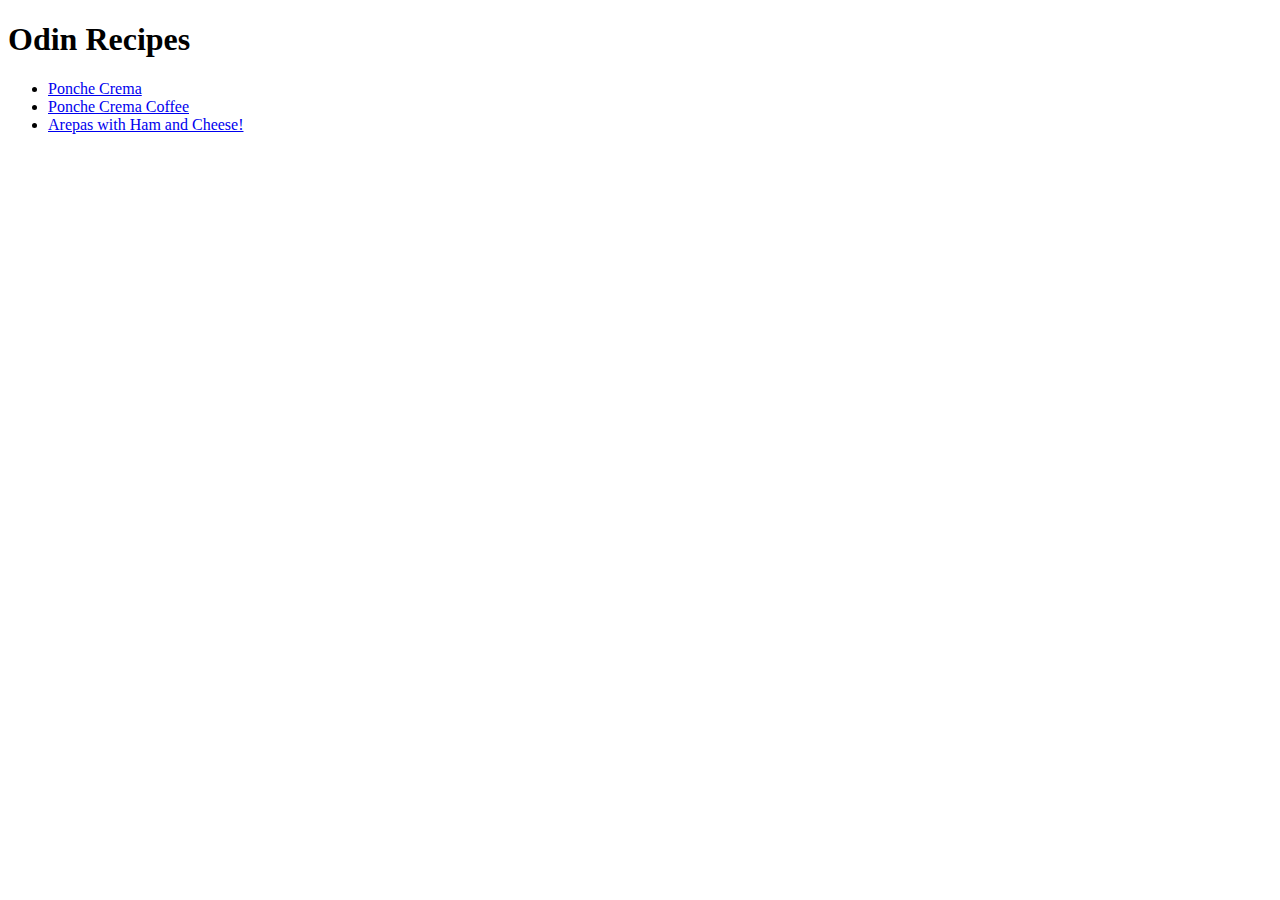
==== index.html @ 6958145a "Alchemy recipes 1.0 Home and Pages Index was build, pages for 3 recipes we're added.  On branch main" ====
<!DOCTYPE html>
<html lang="en">
<head>
    <meta charset="UTF-8">
    <meta name="viewport" content="width=device-width, initial-scale=1.0">
    <title>Alchemy</title>
</head>
<body>
    <h1>Odin Recipes</h1>
    <ul>
        <li><a href="recipes/ponche-crema.html">Ponche Crema</a></li>
        <li><a href="recipes/pc-espresso.html">Ponche Crema Coffee</a></li>
        <li><a href="recipes/arepas-jamon-queso.html">Arepas with Ham and Cheese!</a></li>
    </ul>
    
</body>
</html>
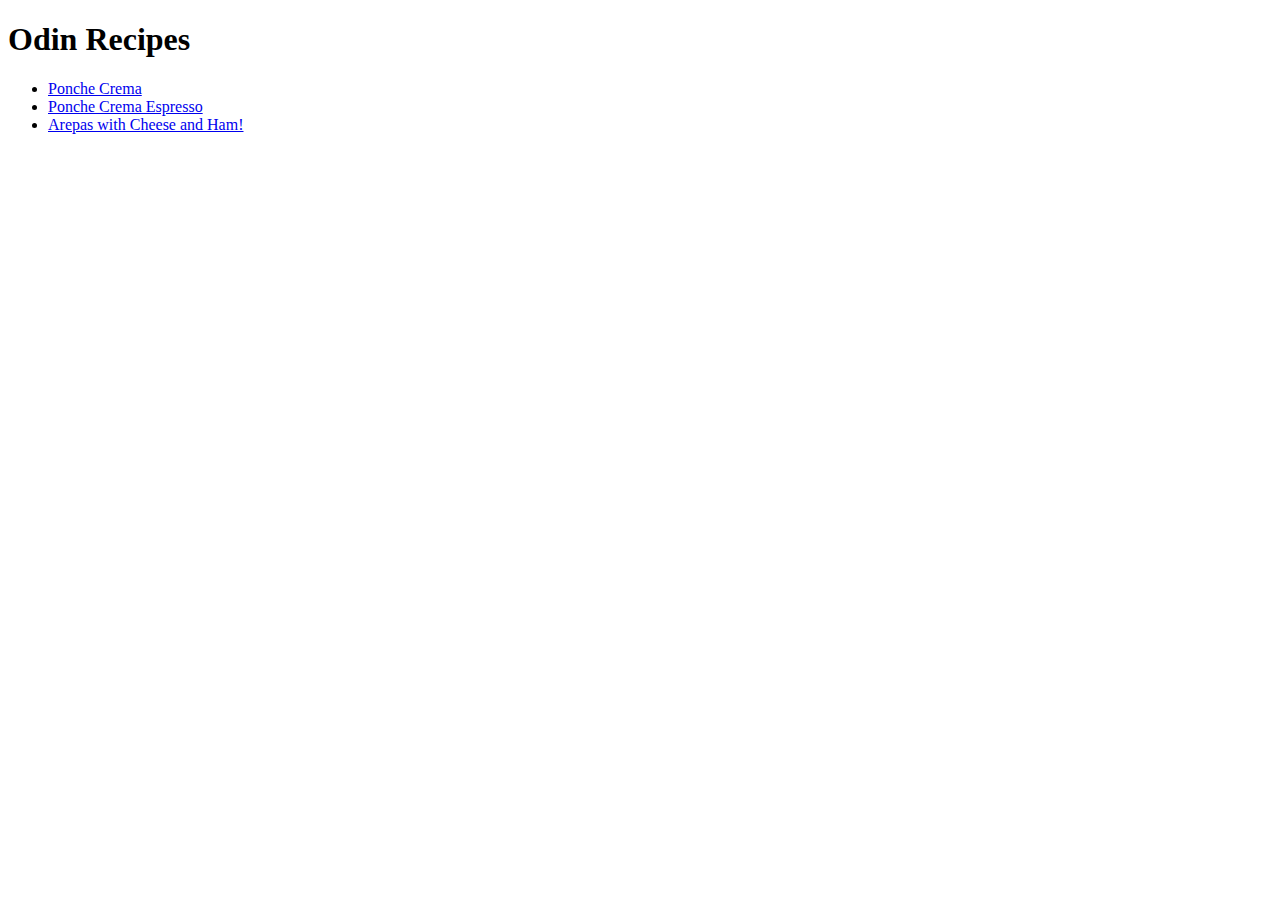
==== commit 43c5116a: "Odin-recipes 1.0  Changes to be committed: 	name changed from Ham and Cheese to Cheese and Ham" ====
--- a/index.html
+++ b/index.html
@@ -9,8 +9,8 @@
     <h1>Odin Recipes</h1>
     <ul>
         <li><a href="recipes/ponche-crema.html">Ponche Crema</a></li>
-        <li><a href="recipes/pc-espresso.html">Ponche Crema Coffee</a></li>
-        <li><a href="recipes/arepas-jamon-queso.html">Arepas with Ham and Cheese!</a></li>
+        <li><a href="recipes/pc-espresso.html">Ponche Crema Espresso</a></li>
+        <li><a href="recipes/arepas-jamon-queso.html">Arepas with Cheese and Ham!</a></li>
     </ul>
     
 </body>
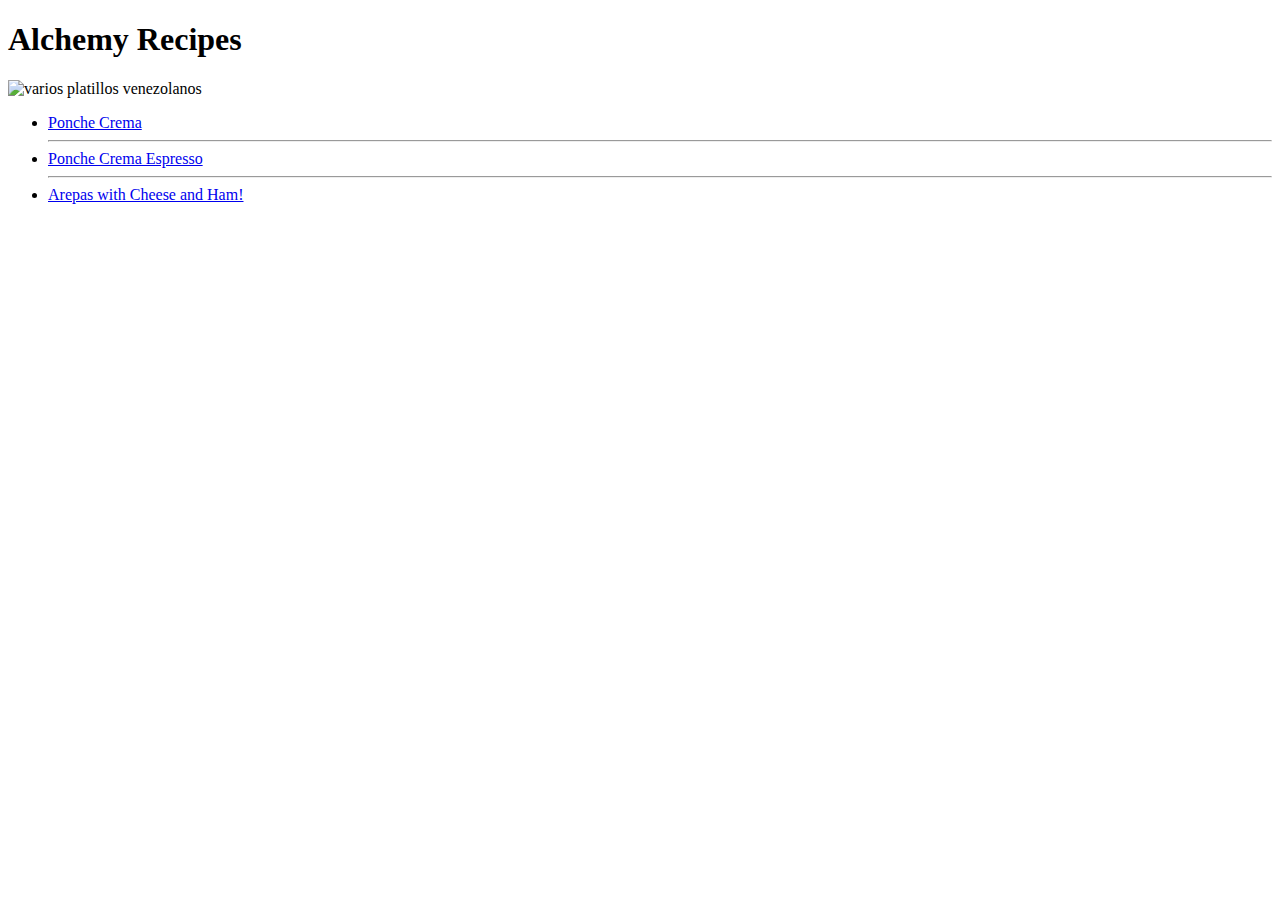
==== commit 4d183ff8: "On branch main  Your branch is up to date with 'origin/main'.  Changes to be committed: 	modified:  " ====
--- a/index.html
+++ b/index.html
@@ -4,13 +4,17 @@
     <meta charset="UTF-8">
     <meta name="viewport" content="width=device-width, initial-scale=1.0">
     <title>Alchemy</title>
+    <link rel="stylesheet" href="style.css">
 </head>
 <body>
-    <h1>Odin Recipes</h1>
+    <h1 class="titulo">Alchemy Recipes</h1>
+        <img class="comida" src="https://www.lacademie.com/wp-content/uploads/2022/01/classic-venezuelan-foods.jpg" alt="varios platillos venezolanos">
     <ul>
-        <li><a href="recipes/ponche-crema.html">Ponche Crema</a></li>
-        <li><a href="recipes/pc-espresso.html">Ponche Crema Espresso</a></li>
-        <li><a href="recipes/arepas-jamon-queso.html">Arepas with Cheese and Ham!</a></li>
+        <li class="ponche"><a href="pages/ponche-crema.html">Ponche Crema</a></li>
+        <hr>
+        <li class="espresso"><a href="pages/pc-espresso.html">Ponche Crema Espresso</a></li>
+        <hr>
+        <li class="arepa"><a href="pages/arepas-jamon-queso.html">Arepas with Cheese and Ham!</a></li>
     </ul>
     
 </body>
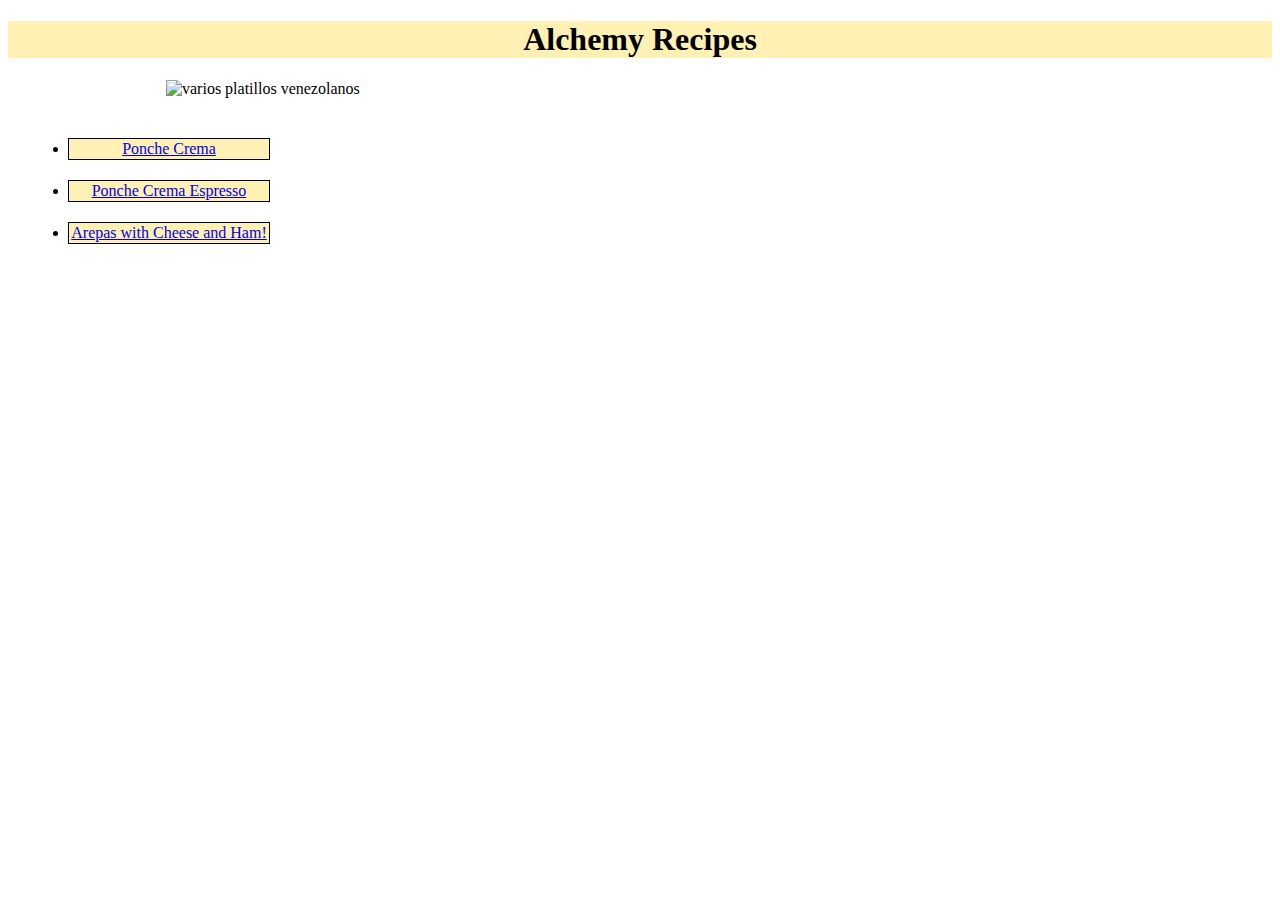
==== commit 9490e7c7: "Changes to be committed: 	modified:   index.html 	modified:   style.css" ====
--- a/index.html
+++ b/index.html
@@ -10,12 +10,16 @@
     <h1 class="titulo">Alchemy Recipes</h1>
         <img class="comida" src="https://www.lacademie.com/wp-content/uploads/2022/01/classic-venezuelan-foods.jpg" alt="varios platillos venezolanos">
     <ul>
+        <div class="container">
         <li class="ponche"><a href="pages/ponche-crema.html">Ponche Crema</a></li>
-        <hr>
+        </div>
+        <div class="container">
         <li class="espresso"><a href="pages/pc-espresso.html">Ponche Crema Espresso</a></li>
-        <hr>
+        </div>
+        <div class="container">
         <li class="arepa"><a href="pages/arepas-jamon-queso.html">Arepas with Cheese and Ham!</a></li>
+        </div>
     </ul>
-    
+
 </body>
 </html>--- a/style.css
+++ b/style.css
@@ -0,0 +1,27 @@
+
+.titulo{
+    text-align: center;
+    color: black;
+    background-color: #fff0b3;
+}
+.comida{
+    display: block;
+    margin-left: auto;
+    margin-right: auto;
+    width: 75%;
+    margin-bottom: 40px;
+}
+.ponche, .espresso, .arepa{
+    color: black;
+    background-color: #fff0b3;
+    border: 5px;
+    border-color: black;
+    padding: 1px;
+    text-align: center;
+}
+.container{
+    border: 1px solid black;
+    height: 20px;
+    width:200px;
+    margin: 20px;
+}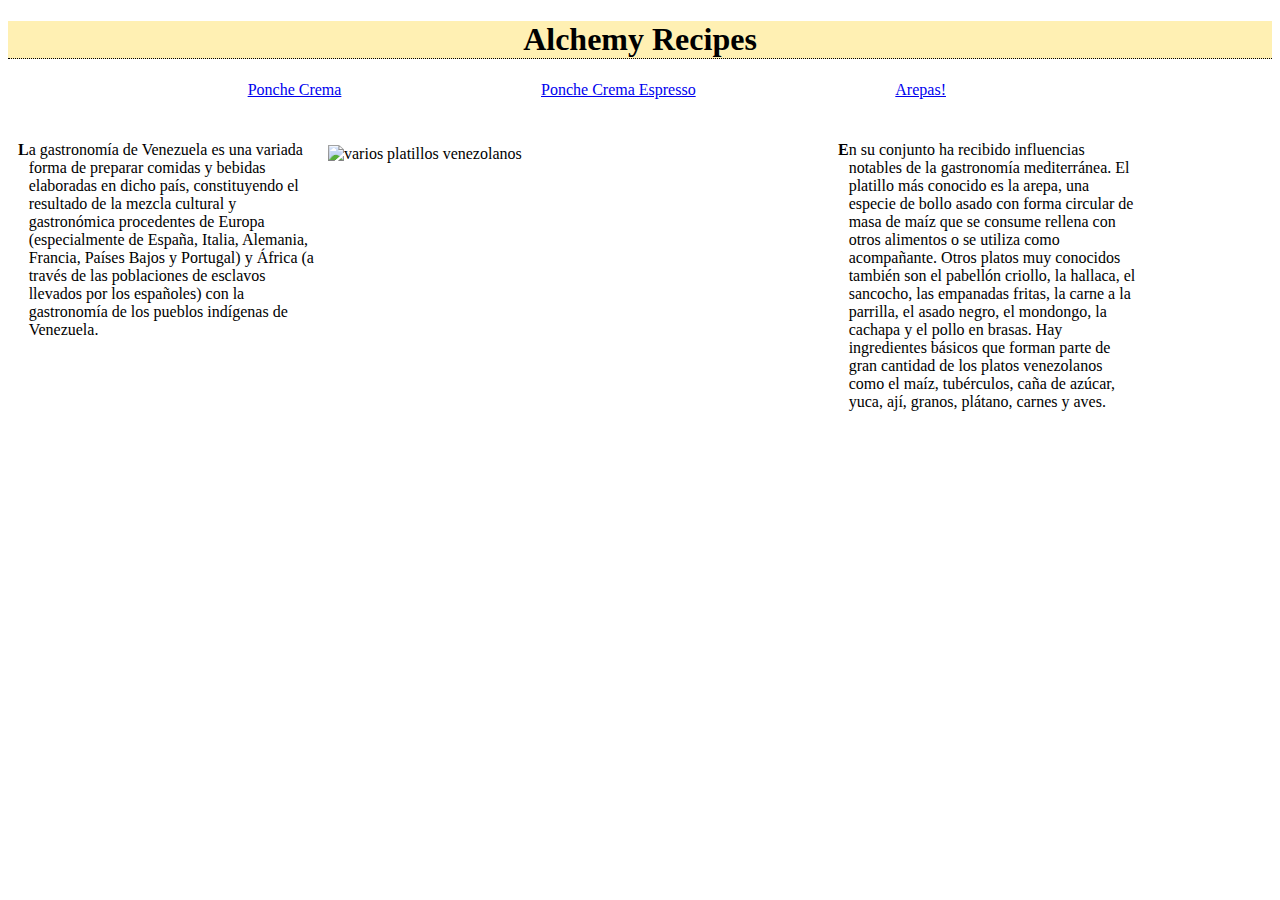
==== commit 7305fadb: "nav bar added, h1 border-bottom added, side texts added.  Changes to be committed: 	modified:   inde" ====
--- a/index.html
+++ b/index.html
@@ -8,18 +8,22 @@
 </head>
 <body>
     <h1 class="titulo">Alchemy Recipes</h1>
-        <img class="comida" src="https://www.lacademie.com/wp-content/uploads/2022/01/classic-venezuelan-foods.jpg" alt="varios platillos venezolanos">
-    <ul>
-        <div class="container">
-        <li class="ponche"><a href="pages/ponche-crema.html">Ponche Crema</a></li>
-        </div>
-        <div class="container">
-        <li class="espresso"><a href="pages/pc-espresso.html">Ponche Crema Espresso</a></li>
-        </div>
-        <div class="container">
-        <li class="arepa"><a href="pages/arepas-jamon-queso.html">Arepas with Cheese and Ham!</a></li>
-        </div>
-    </ul>
-
+    <nav>
+        <ul>
+            <div class="recetas"><a href="pages/ponche-crema.html">Ponche Crema</a></div>
+            <div class="recetas"><a href="pages/pc-espresso.html">Ponche Crema Espresso</a></div>
+            <div class="recetas"><a href="pages/arepas-jamon-queso.html">Arepas!</a></div>
+        </ul>
+    </nav>
+    <div class="flex-container">
+    <p class="texto-lateral1"><strong>L</strong>a gastronomía de Venezuela es una variada forma de preparar comidas y bebidas elaboradas en dicho país, constituyendo el resultado de la mezcla cultural 
+        y gastronómica procedentes de Europa (especialmente de España, Italia, Alemania, Francia, Países Bajos y Portugal) y África (a través de las poblaciones de esclavos llevados 
+        por los españoles) con la gastronomía de los pueblos indígenas de Venezuela.</p>
+        <img class="foto-comida" src="https://www.lacademie.com/wp-content/uploads/2022/01/classic-venezuelan-foods.jpg" alt="varios platillos venezolanos">
+    <p class="texto-lateral2"><strong>E</strong>n su conjunto ha recibido influencias notables de la gastronomía mediterránea. El platillo más conocido es la arepa, una especie de bollo asado con 
+        forma circular de masa de maíz que se consume rellena con otros alimentos o se utiliza como acompañante. Otros platos muy conocidos también son el pabellón criollo, la hallaca, 
+        el sancocho, las empanadas fritas, la carne a la parrilla, el asado negro, el mondongo, la cachapa y el pollo en brasas. Hay ingredientes básicos que forman parte de gran cantidad 
+        de los platos venezolanos como el maíz, tubérculos, caña de azúcar, yuca, ají, granos, plátano, carnes y aves.</p>
+    </div>
 </body>
 </html>--- a/style.css
+++ b/style.css
@@ -1,27 +1,32 @@
+* { 
+  : 2px solid red;
+}
+    /* this line above its there to outline my work ... and its 
+    the error marked as "style.css 3,M" in red lettering on the 
+    vscode explorer*/
 
-.titulo{
+.titulo {
     text-align: center;
     color: black;
     background-color: #fff0b3;
+    border-bottom: 1px dotted black;
 }
-.comida{
-    display: block;
-    margin-left: auto;
-    margin-right: auto;
-    width: 75%;
-    margin-bottom: 40px;
+nav ul {
+    display: flex;
+    justify-content: space-evenly;
+    margin-right: 10%;
 }
-.ponche, .espresso, .arepa{
-    color: black;
-    background-color: #fff0b3;
-    border: 5px;
-    border-color: black;
-    padding: 1px;
-    text-align: center;
+div {
+    display: flex;
 }
-.container{
-    border: 1px solid black;
-    height: 20px;
-    width:200px;
-    margin: 20px;
+.texto-lateral1, .texto-lateral2 {
+    display: flex;
+    width: 300px;
+    padding: 10px;
+}
+.foto-comida {
+    display: flex;
+    padding-top: 30px;
+    width: 500px;
+    height: 400px;
 }